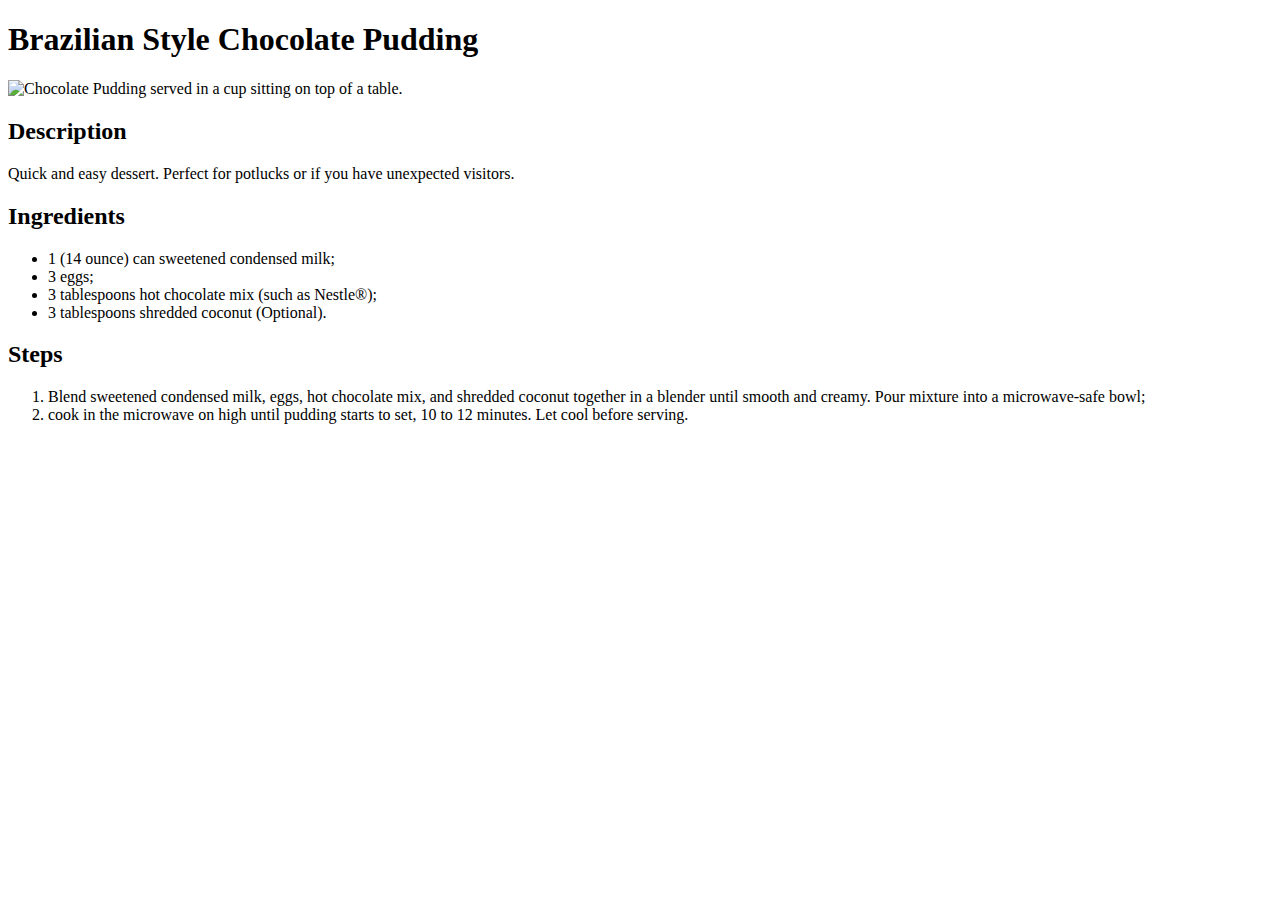
==== recipes/brazilian-pudding.html @ d560896a "Add new recipe, update index.html and fixes punctuation" ====
<!DOCTYPE html>
<html>
    <head>
        <meta charset="UTF-8">
        <title>Brazilian Style Chocolate Pudding</title>   
        <body>
            <h1>Brazilian Style Chocolate Pudding</h1>
            <img src="https://imagesvc.meredithcorp.io/v3/mm/image?url=https%3A%2F%2Fimages.media-allrecipes.com%2Fuserphotos%2F1105326.jpg&w=595&h=595&c=sc&poi=face&q=85" alt="Chocolate Pudding served in a cup sitting on top of a table.">
            <h2>Description</h2>
            <p>Quick and easy dessert. Perfect for potlucks or if you have unexpected visitors.</p>
            <h2>Ingredients</h2>
            <ul>
                <li>1 (14 ounce) can sweetened condensed milk;</li>
                <li>3 eggs;</li>
                <li>3 tablespoons hot chocolate mix (such as Nestle®);</li>
                <li>3 tablespoons shredded coconut (Optional).</li>
            </ul>
            <h2>Steps</h2>
            <ol>
                <li>Blend sweetened condensed milk, eggs, hot chocolate mix, and shredded coconut together in a blender until smooth and creamy. Pour mixture into a microwave-safe bowl;</li>
                <li>cook in the microwave on high until pudding starts to set, 10 to 12 minutes. Let cool before serving.</li>
            </ol>
        </body>
    </head>
</html>
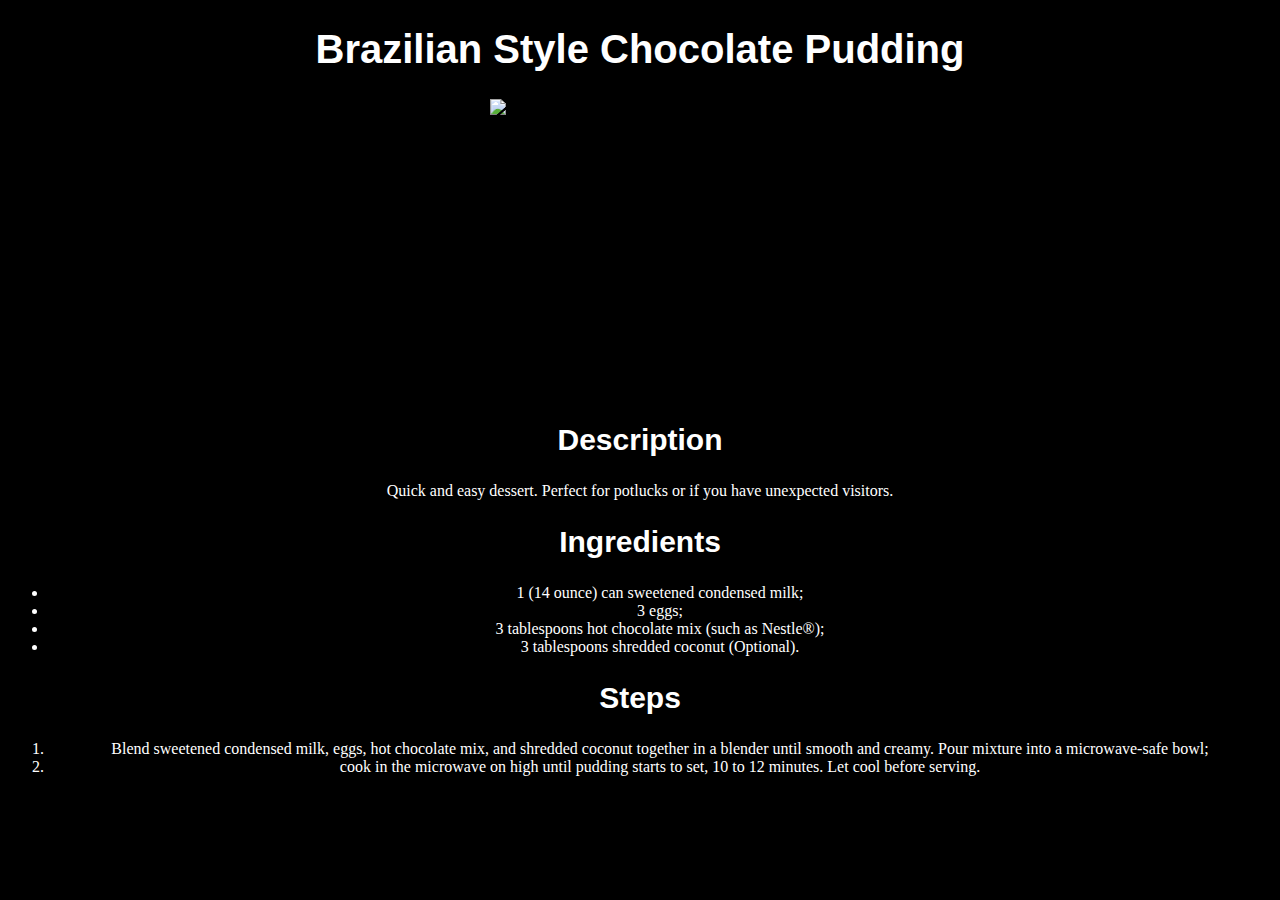
==== commit cf2b56ab: "Add style.css, fix grammar and style the pages" ====
--- a/recipes/brazilian-pudding.html
+++ b/recipes/brazilian-pudding.html
@@ -3,20 +3,21 @@
     <head>
         <meta charset="UTF-8">
         <title>Brazilian Style Chocolate Pudding</title>   
+        <link rel="stylesheet" href="../style.css">
         <body>
-            <h1>Brazilian Style Chocolate Pudding</h1>
-            <img src="https://imagesvc.meredithcorp.io/v3/mm/image?url=https%3A%2F%2Fimages.media-allrecipes.com%2Fuserphotos%2F1105326.jpg&w=595&h=595&c=sc&poi=face&q=85" alt="Chocolate Pudding served in a cup sitting on top of a table.">
-            <h2>Description</h2>
-            <p>Quick and easy dessert. Perfect for potlucks or if you have unexpected visitors.</p>
-            <h2>Ingredients</h2>
-            <ul>
+            <h1 class="white">Brazilian Style Chocolate Pudding</h1>
+            <img class="recipeimg2" src="https://imagesvc.meredithcorp.io/v3/mm/image?url=https%3A%2F%2Fimages.media-allrecipes.com%2Fuserphotos%2F1105326.jpg&w=595&h=595&c=sc&poi=face&q=85" alt="Chocolate Pudding served in a cup sitting on top of a table.">
+            <h2 class="white sub-title">Description</h2>
+            <p class="white">Quick and easy dessert. Perfect for potlucks or if you have unexpected visitors.</p>
+            <h2 class="white sub-title">Ingredients</h2>
+            <ul class="white">
                 <li>1 (14 ounce) can sweetened condensed milk;</li>
                 <li>3 eggs;</li>
                 <li>3 tablespoons hot chocolate mix (such as Nestle®);</li>
                 <li>3 tablespoons shredded coconut (Optional).</li>
             </ul>
-            <h2>Steps</h2>
-            <ol>
+            <h2 class="white sub-title">Steps</h2>
+            <ol class="white">
                 <li>Blend sweetened condensed milk, eggs, hot chocolate mix, and shredded coconut together in a blender until smooth and creamy. Pour mixture into a microwave-safe bowl;</li>
                 <li>cook in the microwave on high until pudding starts to set, 10 to 12 minutes. Let cool before serving.</li>
             </ol>
--- a/style.css
+++ b/style.css
@@ -0,0 +1,47 @@
+.white {
+    color: white;
+    text-align: center;
+}
+
+.sub-title {
+    font-size: 30px;
+    font-family: Helvetica;
+}
+
+.recipeimg {
+    width: 300px;
+    height: 200px;
+}
+
+.recipeimg2 {
+    width: 300px;
+    height: 300px;
+}
+
+h1 {
+    font-size: 40px;
+    font-weight: bold;
+    font-family: Verdana, Geneva, Tahoma, sans-serif;
+}
+
+ul,
+ol {
+    text-align: center;
+}
+    
+a {
+    font-size: 18px;
+    font-family: Helvetica;
+    text-align: center;
+}
+    
+body {
+    background-color: black;
+}
+    
+img {
+    text-align: center;
+    display: block;
+    margin-left: auto;
+    margin-right: auto;
+}